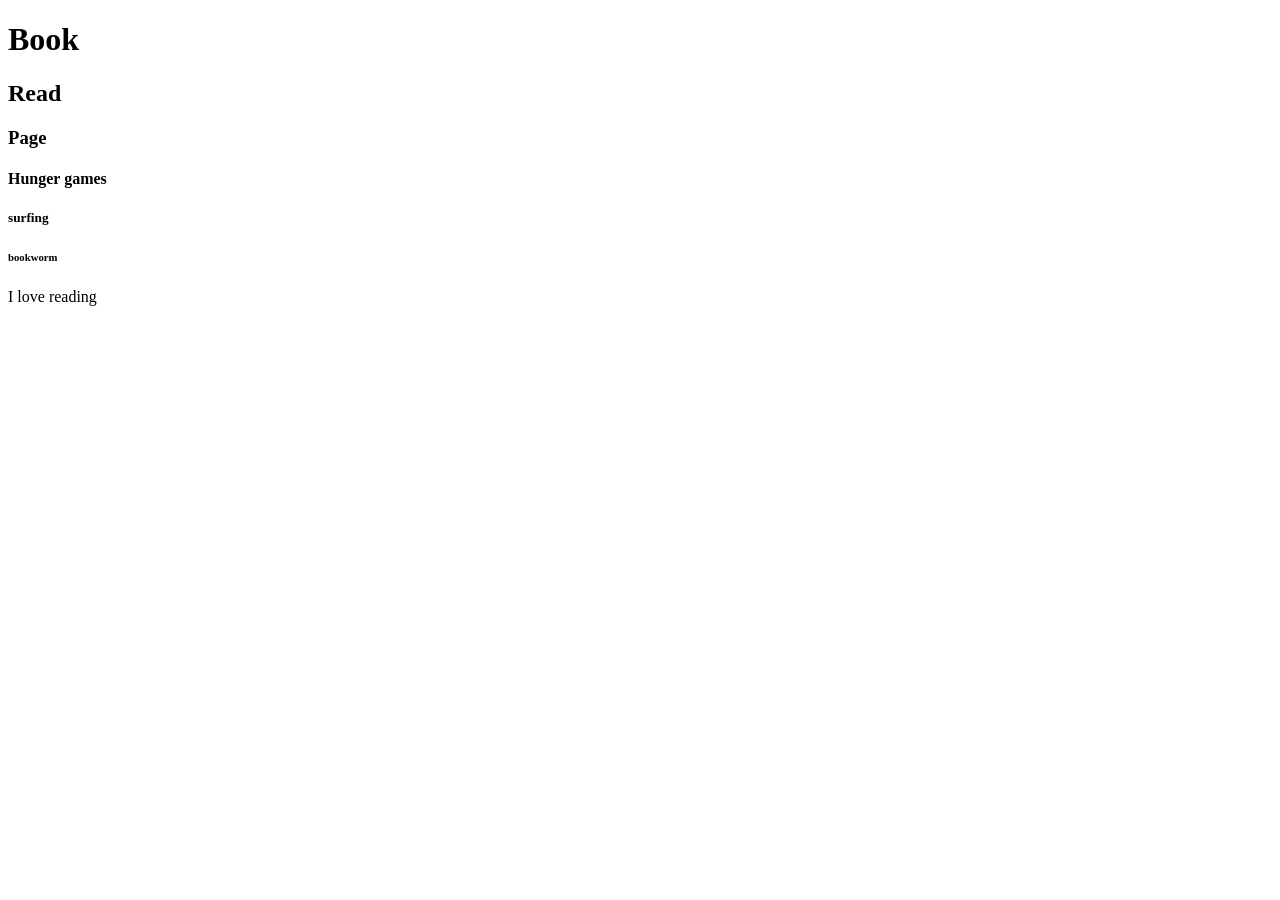
==== index.html @ 36592288 "The STrongest B00k" ====
<!DOCTYPE html>
<html lang="en">
<head>
    <meta charset="UTF-8">
    <meta name="viewport" content="width=device-width, initial-scale=1.0">
    <link rel="stylesheet" heref= "style.css">
    <title>My First page</title>
</head>
<body>
  <h1><strong>Book</strong>
  <h2>Read</h2>
  <h3>Page</h3>
  <h4>Hunger games</h4>
  <h5>surfing</h5>
  <h6>bookworm</h6>
  <p>I love reading</p>
</body>
</html>
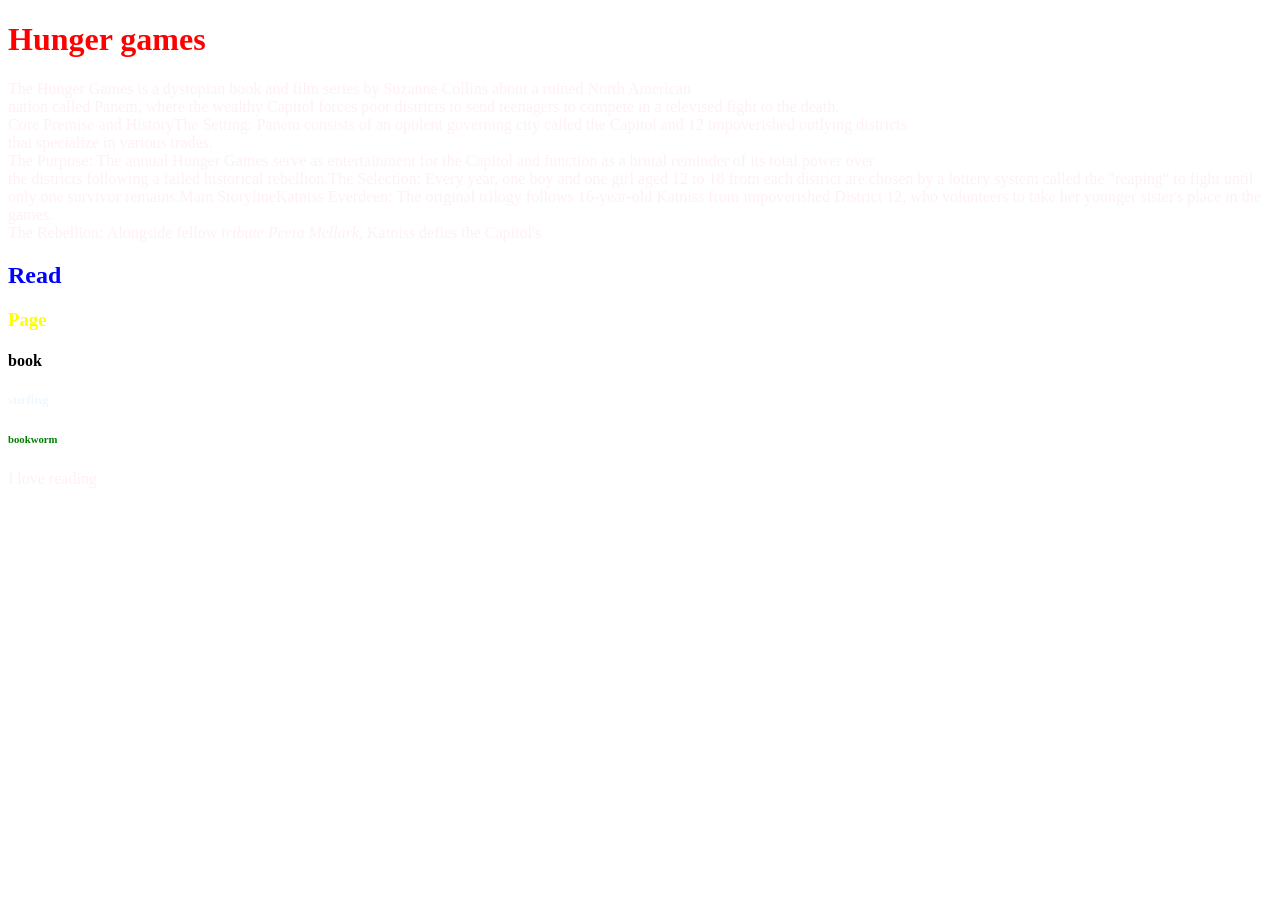
==== commit ca0a5b86: "L0rd 0f the rings" ====
--- a/index.html
+++ b/index.html
@@ -3,14 +3,21 @@
 <head>
     <meta charset="UTF-8">
     <meta name="viewport" content="width=device-width, initial-scale=1.0">
-    <link rel="stylesheet" heref= "style.css">
+    <link rel="stylesheet" href= "style.css">
     <title>My First page</title>
 </head>
 <body>
-  <h1><strong>Book</strong>
+  <h1><strong>Hunger games</strong></h1>
+  <p>The Hunger Games is a dystopian book and film series by Suzanne Collins about a ruined North American <br>
+     nation called Panem, where the wealthy Capitol forces poor districts to send teenagers to compete in a televised fight to the death. <br>
+     Core Premise and HistoryThe Setting: Panem consists of an opulent governing city called the Capitol and 12 impoverished outlying districts <br> 
+     that specialize in various trades.<br>The Purpose: The annual Hunger Games serve as entertainment for the Capitol and function as a brutal reminder of its total power over <br>
+     the districts following a failed historical rebellion.The Selection: Every year, one boy and one girl aged 12 to 18 from each district are chosen by a lottery system called the "reaping" to fight until <br>
+      only one survivor remains.Main StorylineKatniss Everdeen: The original trilogy follows 16-year-old Katniss from impoverished District 12, who volunteers to take her younger sister's place in the games.<br> 
+    The Rebellion: Alongside fellow <em>tribute Peeta Mellark,</em> Katniss defies the Capitol's</p>
   <h2>Read</h2>
   <h3>Page</h3>
-  <h4>Hunger games</h4>
+  <h4>book</h4>
   <h5>surfing</h5>
   <h6>bookworm</h6>
   <p>I love reading</p>
--- a/style.css
+++ b/style.css
@@ -0,0 +1,21 @@
+h1{
+    color:red;
+}
+h2{
+    color:blue;
+}
+h3{
+    color:yellow;
+}
+h4{
+    color:black;
+}
+h5{
+    color:aliceblue;
+}
+h6{
+    color:green;
+}
+p{
+    color:lavenderblush;
+}
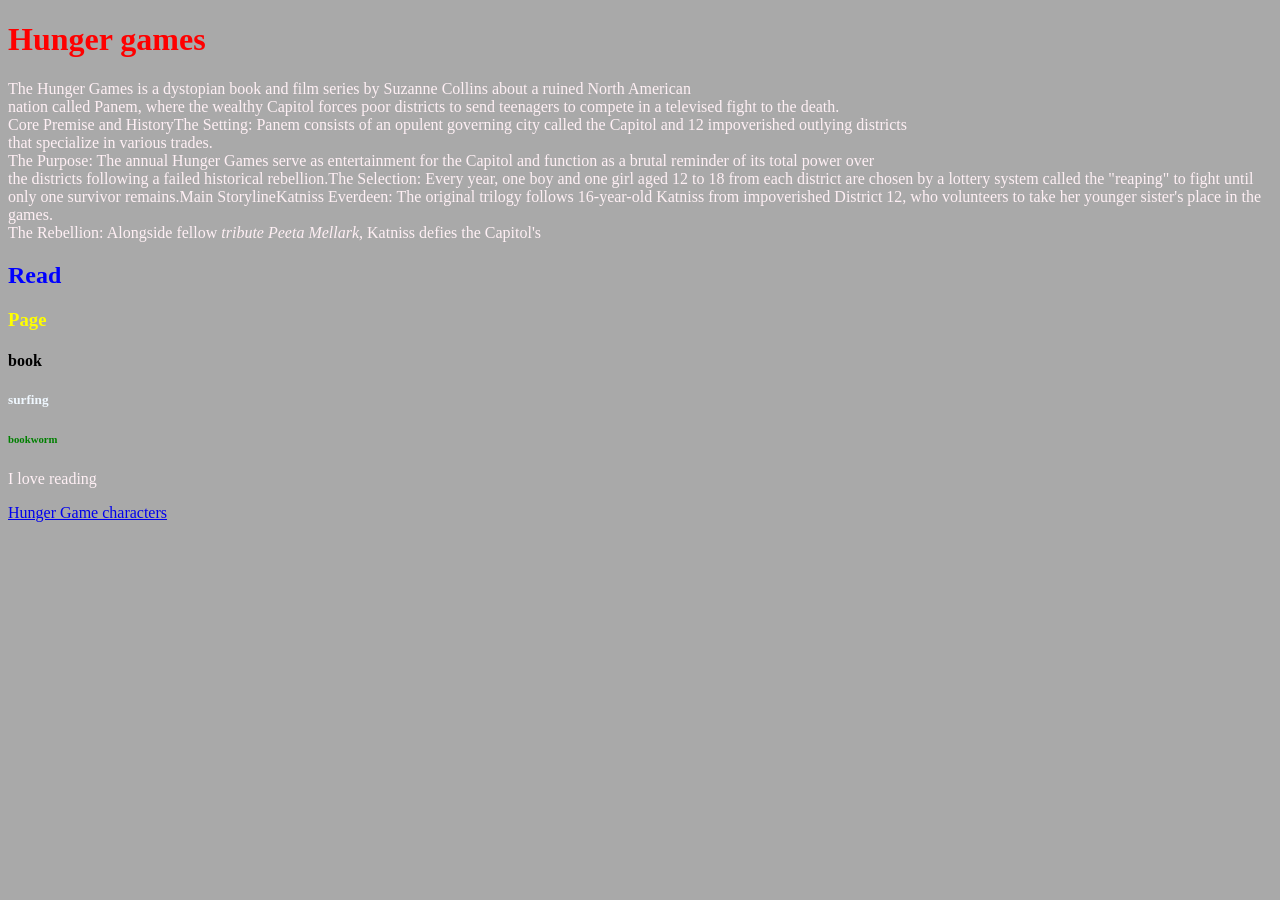
==== commit 4a2c86c3: "live server" ====
--- a/index.html
+++ b/index.html
@@ -21,5 +21,6 @@
   <h5>surfing</h5>
   <h6>bookworm</h6>
   <p>I love reading</p>
+  <a href="characters.html">Hunger Game characters</a>
 </body>
 </html>
--- a/style.css
+++ b/style.css
@@ -18,4 +18,7 @@
 }
 p{
     color:lavenderblush;
-}+}
+body{
+    background-color: darkgray;
+}
